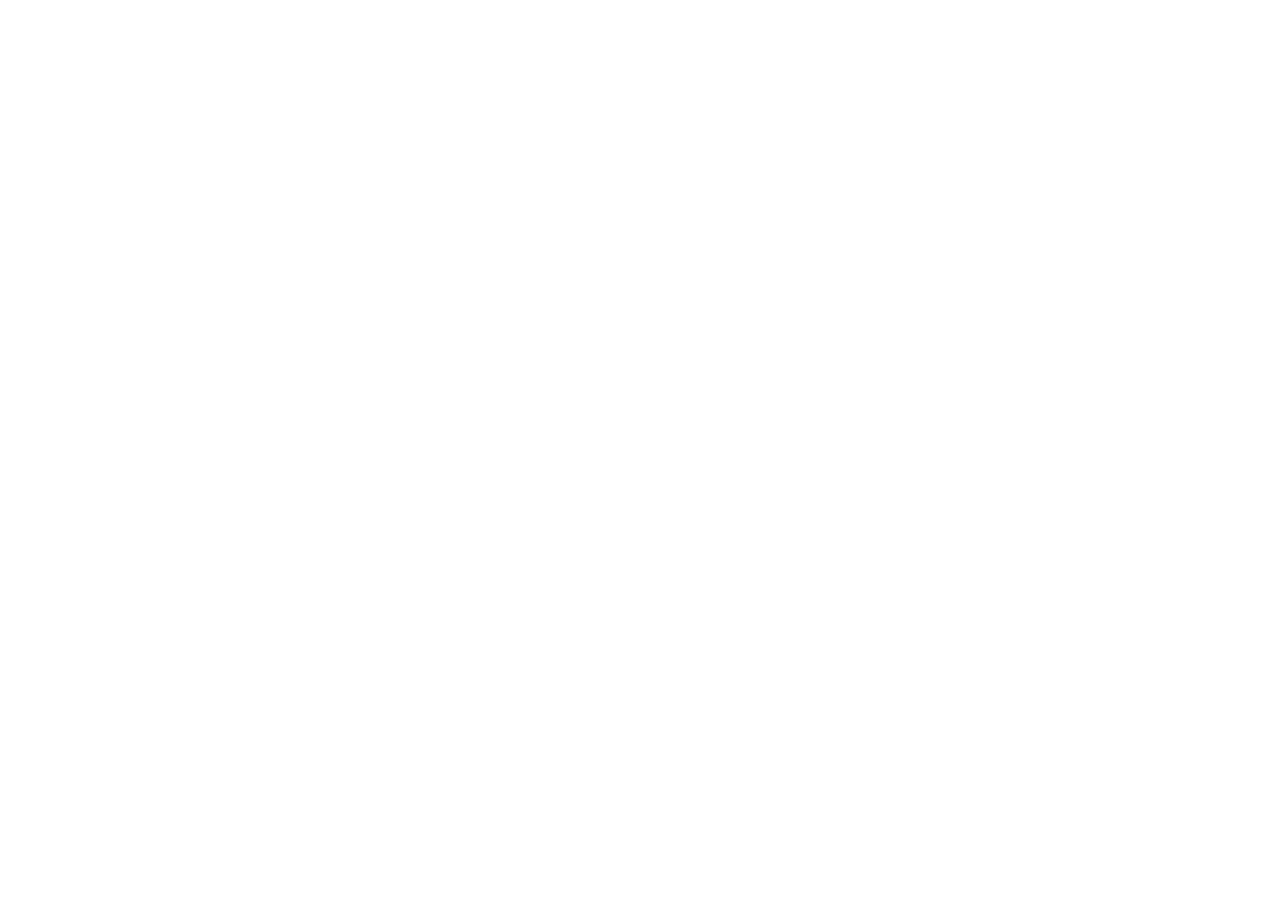
==== React_Projects/React_1.html @ 90bd0f1d "React" ====
<!DOCTYPE HTML>
<html leng="en">
    <head>
        <title> example of react</title>
        <script src="react.js"></script>
        <script src="react-dom.js"></script>
    </head>
    <body>
        <div id="My_React_code"></div>
        <script>
            var Counter = React.createClass({
                render: function() {
                    var time_Passed = Math.round(this.props.time_Passed / 100);
                    var seconds_Passed = time_Passed / 10 + (time_Passed % 10 ? '' : '.0');
                    var text = 'My React code started running ' + seconds_Passed + 'seconds age !';
                    return React.DOM.p(null, text);
                }
            });
             var Counter_Factory = React.createFactory(Counter);
              var start_Counting = new Date().getTime();
              setInterval(function(){
                ReactDOM.render(
                    Counter_Factory({time_Passed: new Date().getTime() - start_Counting}),
                    document.getElementById('MY_React_Code')
                );
              }, 50);
        </script>
    </body>
    </html>
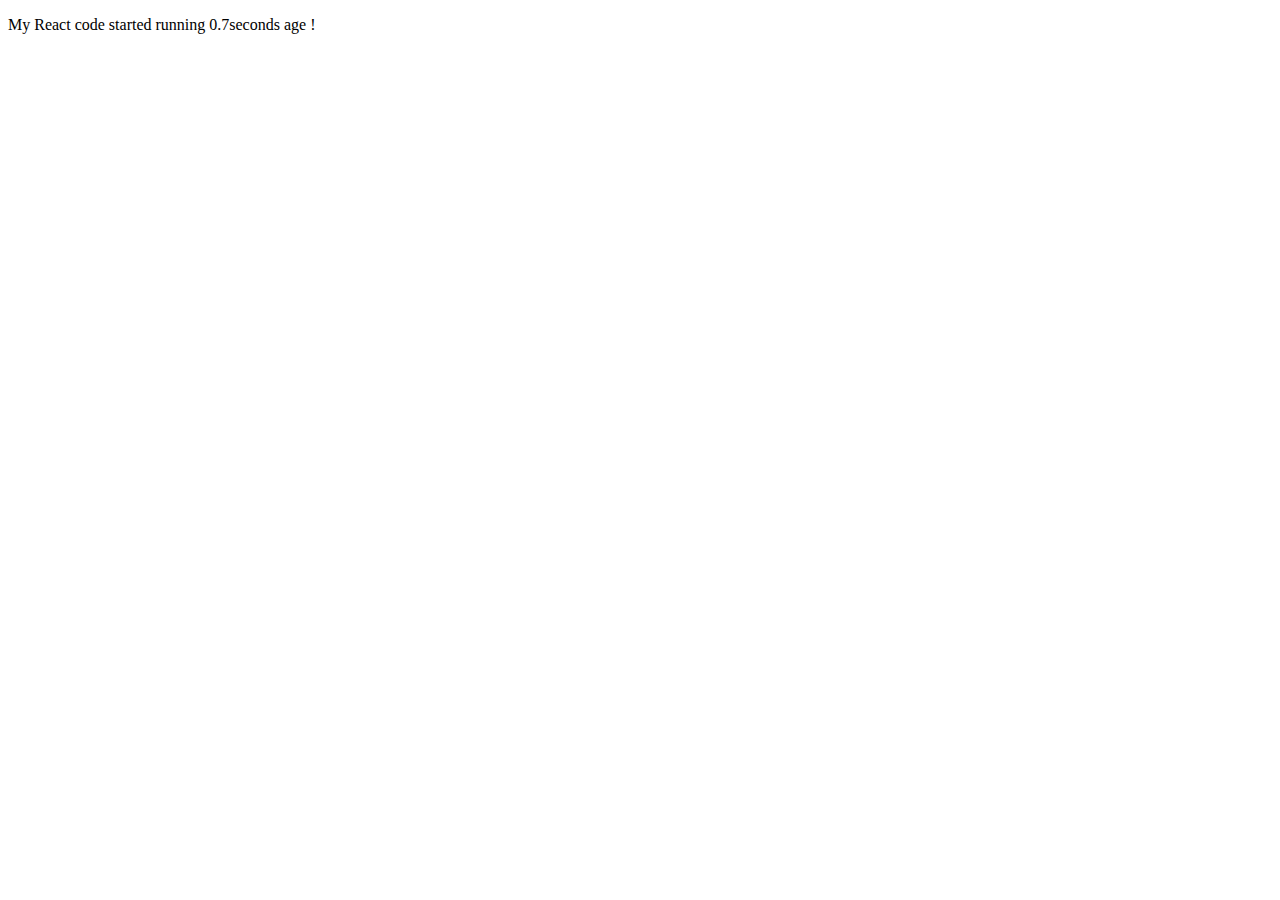
==== commit d9306e26: "Update React_1.html" ====
--- a/React_Projects/React_1.html
+++ b/React_Projects/React_1.html
@@ -21,9 +21,9 @@
               setInterval(function(){
                 ReactDOM.render(
                     Counter_Factory({time_Passed: new Date().getTime() - start_Counting}),
-                    document.getElementById('MY_React_Code')
+                    document.getElementById('My_React_code')
                 );
               }, 50);
         </script>
     </body>
-    </html>+    </html>
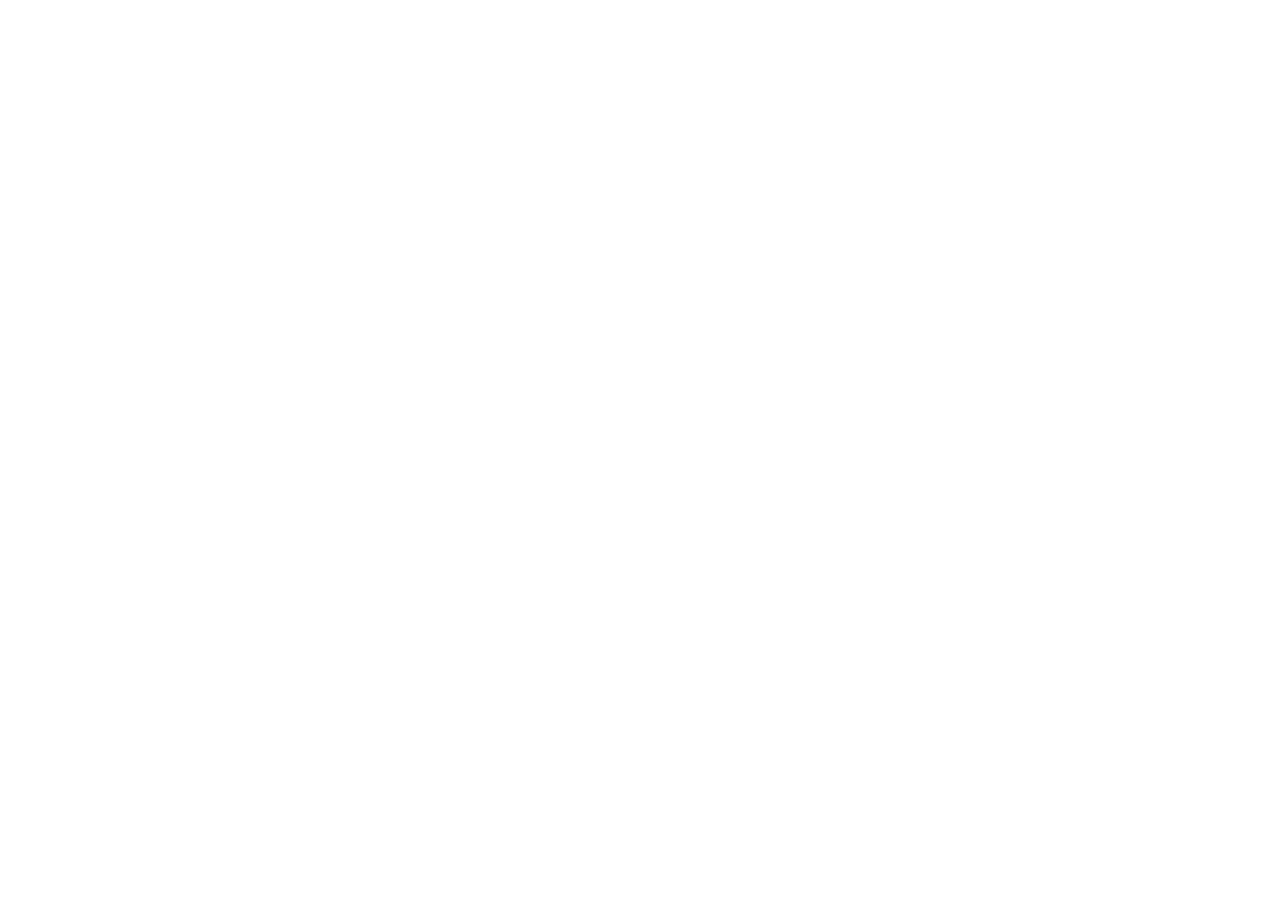
==== commit 480111b3: "Update React_1.html" ====
--- a/React_Projects/React_1.html
+++ b/React_Projects/React_1.html
@@ -2,8 +2,10 @@
 <html leng="en">
     <head>
         <title> example of react</title>
-        <script src="react.js"></script>
-        <script src="react-dom.js"></script>
+         <!--<script src="react.js"></script>
+        <script src="react-dom.js"></script>-->
+        <script src="https://unpkg.com/react@16/umd/react.development.js" crossorigin></script>
+        <script src="https://unpkg.com/react-dom@16/umd/react-dom.development.js" crossorigin></script>
     </head>
     <body>
         <div id="My_React_code"></div>
